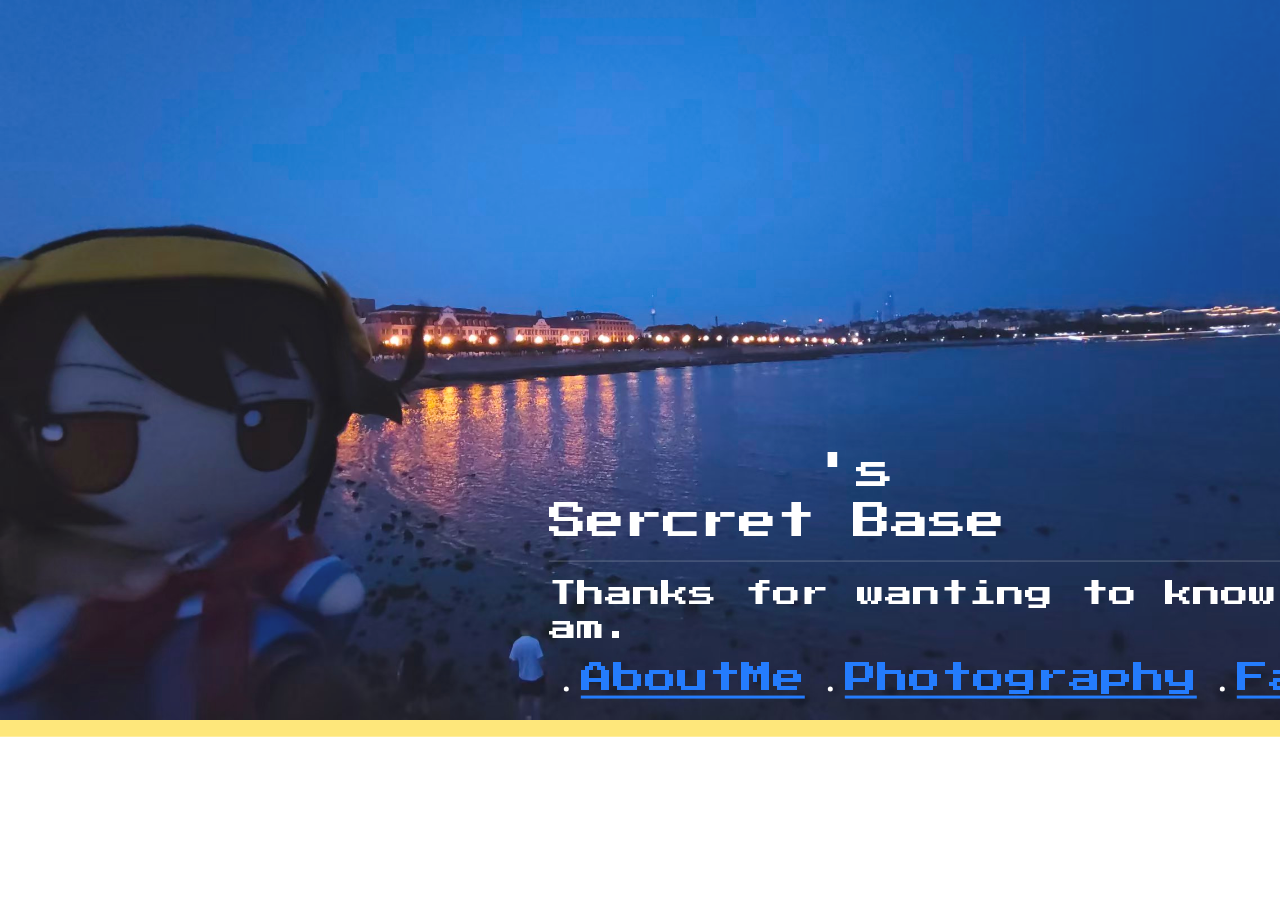
==== index.html @ c24e881c "first commit" ====
<!DOCTYPE html>

<html lang="en">
    <head>
        <link href="https://cdn.jsdelivr.net/npm/bootstrap@5.3.8/dist/css/bootstrap.min.css" rel="stylesheet" integrity="sha384-sRIl4kxILFvY47J16cr9ZwB07vP4J8+LH7qKQnuqkuIAvNWLzeN8tE5YBujZqJLB" crossorigin="anonymous">
        <script src="https://cdn.jsdelivr.net/npm/bootstrap@5.3.8/dist/js/bootstrap.bundle.min.js" integrity="sha384-FKyoEForCGlyvwx9Hj09JcYn3nv7wiPVlz7YYwJrWVcXK/BmnVDxM+D2scQbITxI" crossorigin="anonymous"></script>
        <link href="styles.css" rel="stylesheet">

        <title>My Webpage</title>
    </head>
    <body>
        <div class = "homeBackground">
            <!-- HOME -->
            <div class = "homeFont">
                <div class = "insert">

                        <img src = "image/home1.jpeg"
                            alt = "a image"
                            height = auto
                            width = 100%/>

                    <div class = "direction titleFont">
                        <h1>
                            <span>
                                <span class="move">6</span><span class="move">4</span><span class="move">1</span>
                                's <p>Sercret Base</p></span>
                        </h1>
                        <hr>
                            <h3>Thanks for wanting to know who I am.</h3>
                        <nav>
                            <ul>

                                <li><a href="AboutMe.html">AboutMe</a></li>
                                <li><a href="photo.html">Photography</a></li>
                                <li><a href="fantasy.html">Fantasy</a></li>

                            </ul>
                        </nav>

                    </div>
                </div>


                <!-- <center>
                <h3>This is my first project...hope I can finish befero my birthday.</h3>
                </center> -->



                <hr>

            </div>
        </div>

    </body>
</html>
---- styles.css ----
.homeBackground {
    background-color: #fee56d;
    color: #fff;
    opacity: 0.9;
}

.AboutMeBackground {
    position: relative;
    min-height: 100vh;
    background-color: #0001fc;
    color: #fff;
    opacity: 0.9;
    filter: brightness(80%);
}

.photoBackground {
    background: url("image/greenPattern.jpeg") repeat,
                #88cc7e;
    color: #fff;
}

.fantasyBackground {
    background: url("image/bluePattern.jpg") repeat,
                      #91dbfd;
    color: #fff;
}

.textBackground {
    background-color: #bec2c7;
}

.textBackground1 {
    background-color: #f5dc85;
}

.textBackground2 {
    opacity: 0.7;
}

@font-face {
    font-family: "Press Start 2P";
    src: url("fonts/PressStart2P-Regular.ttf") format("truetype");
}

.homeFont {
    font-family: "Press Start 2P", serif;
}

.img {
    opacity: 0.9;
    display: block;
}

.AboutMeImg {
    position: fixed;
    right: 0;
    bottom: 0;
}

.AboutMeImg img {
    width: 30vw;
    max-width: 200px;
    height: auto;
}

.highlight {
  font-size: 2em;
}

.longphoto {
    width: 50vw;
    max-width: 800px;
    height: auto;
}

.flatphoto{
    height: 50vw;
    max-height: 800px;
    width: auto;
}

.photo1 {
    position: fixed;
    left: 2vw;
    bottom: 3.5vw;
}

.photo2 {
    position: fixed;
    left: 4vw;
    bottom: 22vw;
}

.photo3 {
    position: fixed;
    right: 1.5vw;
    top: 5vw;
}

.text1 {
    position: fixed;
    right: 1.5vw;
    bottom: 10vw;
}

.text2 {
    position: fixed;
    left: 18vw;
    bottom: 1vw;
}

.text3 {
    position: fixed;
    left: 5vw;
    top: 8vw;
}

.text4 {
    position: fixed;
    right: 12vw;
    bottom: 7vw;
}

.text5 {
    position: fixed;
    left: 60vw;
    top: 5vw;
}

.displayImg img{
    width: 25vw;
    max-width: 2000px;

    height: auto;
    max-height: 1000px;
}

.insert {
    position: relative;
}

.direction {
    position: absolute;
    top: 50%;
    left: 50%;
    transform: translate(-10%, +15%);
}

.titleFont {
    color: white;
}

h1 {
    font-size: clamp(2rem, 3vw, 8rem);
    /* gap: clamp(4px, 1vw, 12px); */
}

.move {
    font-size: 2em;

    opacity: 0;
    animation: appear 6s infinite;
}

.move:nth-child(1) {
    animation-delay: 0s;
}

.move:nth-child(2) {
    animation-delay: 1s;
}

.move:nth-child(3) {
    animation-delay: 2s;
}

@keyframes appear {
    0% {
        opacity: 0;
    }

    15% {
        opacity: 0;
    }

    30% {
        opacity: 1;
    }

    70% {
        opacity: 1;
    }

    85% {
        opacity: 0;
    }

    100% {
        opacity: 0;
    }
}

nav ul{
    display: flex;
    flex-direction: row;
    gap: 40px;
}

nav a {
    font-size: 2rem;
}

html, body {
    margin: 0;
    padding: 0;
    width: 100%;
    height: 100%;
}

.textBox {
    width: 80%;
    max-width: 950px;
    min-height: 300px;

    margin: 0 auto;

    background-color: #bec2c7;
    color: white;
    opacity: 0.9;

    border-radius: 30px;

    padding: 30px;

    position: fixed;
    right: 28vw;
    top: 7vw;
}


.imgBox{
    width: 80%;
    max-width: 100px;
    min-height: 100px;

    margin: 0 auto;

    background-color: #bec2c7;

    border-radius: 30px;

    padding: 30px;
}

.imgBox1{
    margin: 0 auto;

    background-color: white;

    border-radius: 30px;

    padding: 30px;
}
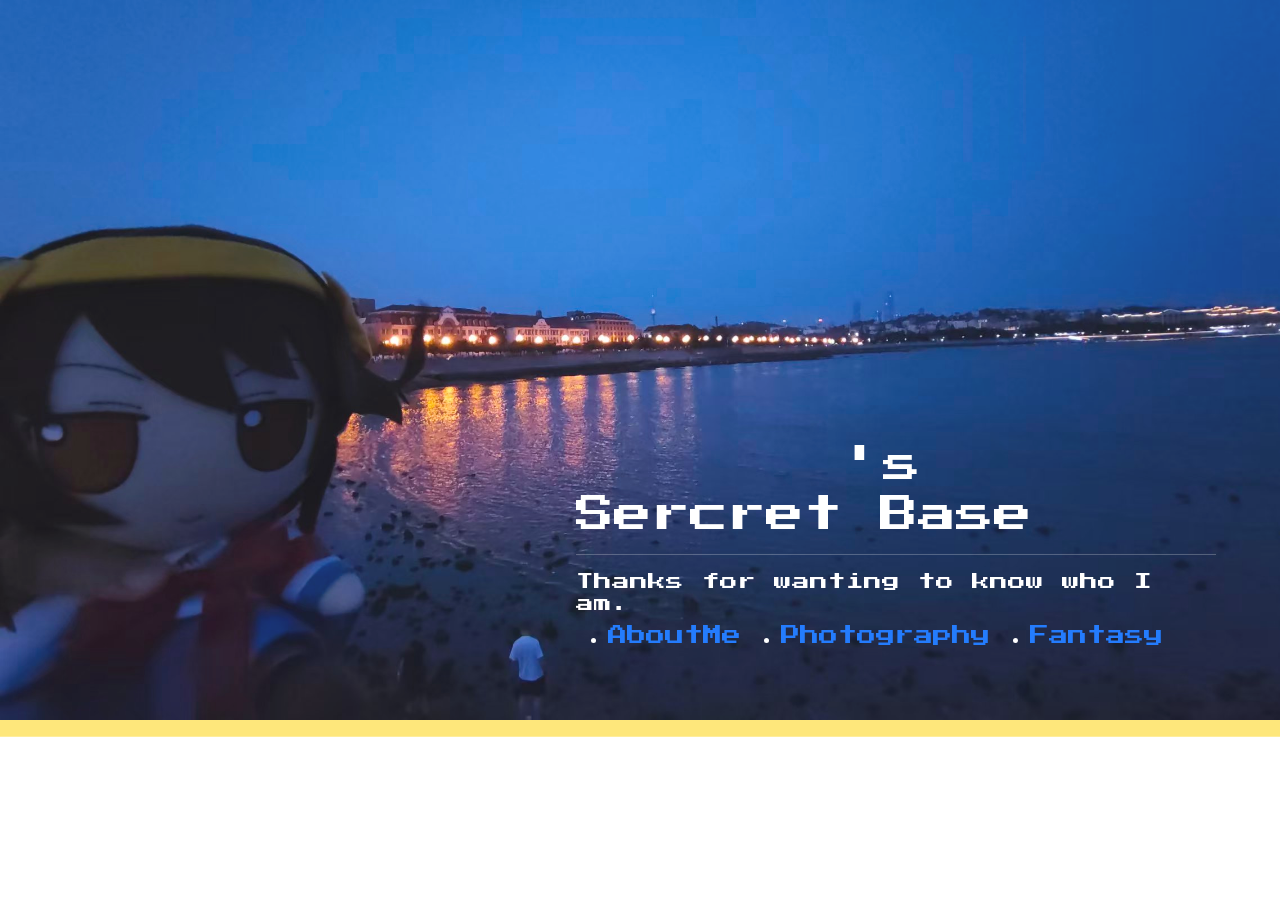
==== commit bd34e227: "屏幕适应1" ====
--- a/index.html
+++ b/index.html
@@ -19,7 +19,7 @@
                             height = auto
                             width = 100%/>
 
-                    <div class = "direction titleFont">
+                    <div class = "direction">
                         <h1>
                             <span>
                                 <span class="move">6</span><span class="move">4</span><span class="move">1</span>
--- a/styles.css
+++ b/styles.css
@@ -1,72 +1,92 @@
+/* background */
+    /* index */
 .homeBackground {
     background-color: #fee56d;
     color: #fff;
     opacity: 0.9;
-}
-
+    width: 100%;
+} 
+    /* aboutMe */
 .AboutMeBackground {
-    position: relative;
+    /* position: relative; */
     min-height: 100vh;
     background-color: #0001fc;
     color: #fff;
     opacity: 0.9;
     filter: brightness(80%);
-}
-
+    width: 100%;
+} 
+.textBackground {
+    background-color: #bec2c7;
+}   
+    /* photo */
 .photoBackground {
     background: url("image/greenPattern.jpeg") repeat,
                 #88cc7e;
     color: #fff;
-}
-
+    width: 100%;
+}
+    /* fantasy */
 .fantasyBackground {
     background: url("image/bluePattern.jpg") repeat,
                       #91dbfd;
     color: #fff;
-}
-
-.textBackground {
-    background-color: #bec2c7;
-}
-
-.textBackground1 {
-    background-color: #f5dc85;
-}
-
+    width: 100%;
+}
 .textBackground2 {
     opacity: 0.7;
 }
 
+
+/* font */
 @font-face {
     font-family: "Press Start 2P";
     src: url("fonts/PressStart2P-Regular.ttf") format("truetype");
 }
-
 .homeFont {
     font-family: "Press Start 2P", serif;
 }
 
-.img {
-    opacity: 0.9;
-    display: block;
-}
-
+
+/* image */
+    /* index */
+.insert {
+    position: relative;
+}
+    /* aboutMe */
 .AboutMeImg {
     position: fixed;
     right: 0;
     bottom: 0;
 }
-
 .AboutMeImg img {
     width: 30vw;
     max-width: 200px;
     height: auto;
 }
-
-.highlight {
-  font-size: 2em;
-}
-
+.displayImg img{
+    width: 25vw;
+    max-width: 2000px;
+
+    height: auto;
+    max-height: 1000px;
+}
+.photo1 {
+    position: fixed;
+    left: 2vw;
+    bottom: 3.5vw;
+}
+.photo2 {
+    position: fixed;
+    left: 4vw;
+    bottom: 22vw;
+}
+.photo3 {
+    position: fixed;
+    right: 1.5vw;
+    top: 5vw;
+}
+    /* photo */
 .longphoto {
     width: 50vw;
     max-width: 800px;
@@ -78,67 +98,12 @@
     max-height: 800px;
     width: auto;
 }
-
-.photo1 {
-    position: fixed;
-    left: 2vw;
-    bottom: 3.5vw;
-}
-
-.photo2 {
-    position: fixed;
-    left: 4vw;
-    bottom: 22vw;
-}
-
-.photo3 {
-    position: fixed;
-    right: 1.5vw;
-    top: 5vw;
-}
-
-.text1 {
-    position: fixed;
-    right: 1.5vw;
-    bottom: 10vw;
-}
-
-.text2 {
-    position: fixed;
-    left: 18vw;
-    bottom: 1vw;
-}
-
-.text3 {
-    position: fixed;
-    left: 5vw;
-    top: 8vw;
-}
-
-.text4 {
-    position: fixed;
-    right: 12vw;
-    bottom: 7vw;
-}
-
-.text5 {
-    position: fixed;
-    left: 60vw;
-    top: 5vw;
-}
-
-.displayImg img{
-    width: 25vw;
-    max-width: 2000px;
-
-    height: auto;
-    max-height: 1000px;
-}
-
-.insert {
-    position: relative;
-}
-
+    /* fantasy */
+
+
+
+/* text style */
+    /* index */
 .direction {
     position: absolute;
     top: 50%;
@@ -146,34 +111,29 @@
     transform: translate(-10%, +15%);
 }
 
-.titleFont {
-    color: white;
-}
-
 h1 {
     font-size: clamp(2rem, 3vw, 8rem);
     /* gap: clamp(4px, 1vw, 12px); */
 }
-
+h3 {
+    font-size: clamp(1rem, 1.38vw, 4rem);
+    /* gap: clamp(4px, 1vw, 12px); */
+}
 .move {
     font-size: 2em;
 
     opacity: 0;
     animation: appear 6s infinite;
 }
-
 .move:nth-child(1) {
     animation-delay: 0s;
 }
-
 .move:nth-child(2) {
     animation-delay: 1s;
 }
-
 .move:nth-child(3) {
     animation-delay: 2s;
 }
-
 @keyframes appear {
     0% {
         opacity: 0;
@@ -199,16 +159,99 @@
         opacity: 0;
     }
 }
-
+    /* abooutMe */
+.highlight {
+  font-size: 2em;
+}
+.text1 {
+    position: fixed;
+    right: 1.5vw;
+    bottom: 10vw;
+}
+
+.text2 {
+    position: fixed;
+    left: 18vw;
+    bottom: 1vw;
+}
+
+.text3 {
+    position: fixed;
+    left: 5vw;
+    top: 8vw;
+}
+
+.text4 {
+    position: fixed;
+    right: 12vw;
+    bottom: 7vw;
+}
+
+.text5 {
+    position: fixed;
+    left: 60vw;
+    top: 5vw;
+}
+
+
+/* box */
+    /*aboutMe*/
+.textBox {
+    width: 80%;
+    max-width: 950px;
+    min-height: 300px;
+
+    margin: 0 auto;
+
+    background-color: #bec2c7;
+    color: white;
+    opacity: 0.9;
+
+    border-radius: 30px;
+
+    padding: 30px;
+
+    position: fixed;
+    right: 28vw;
+    top: 7vw;
+}
+.imgBox{
+    width: 80%;
+    max-width: 100px;
+    min-height: 100px;
+
+    margin: 0 auto;
+
+    background-color: #bec2c7;
+
+    border-radius: 30px;
+
+    padding: 30px;
+}
+    /*photo*/
+.imgBox1{
+    margin: 0 auto;
+
+    background-color: white;
+
+    border-radius: 30px;
+
+    padding: 30px;
+}
+
+
+/*others*/
 nav ul{
     display: flex;
     flex-direction: row;
     gap: 40px;
 }
-
 nav a {
-    font-size: 2rem;
-}
+    font-size: clamp(0.5rem, 1.5vw, 2rem);
+    text-decoration: none;
+}
+
+
 
 html, body {
     margin: 0;
@@ -216,48 +259,10 @@
     width: 100%;
     height: 100%;
 }
-
-.textBox {
-    width: 80%;
-    max-width: 950px;
-    min-height: 300px;
-
-    margin: 0 auto;
-
-    background-color: #bec2c7;
-    color: white;
-    opacity: 0.9;
-
-    border-radius: 30px;
-
-    padding: 30px;
-
-    position: fixed;
-    right: 28vw;
-    top: 7vw;
-}
-
-
-.imgBox{
-    width: 80%;
-    max-width: 100px;
-    min-height: 100px;
-
-    margin: 0 auto;
-
-    background-color: #bec2c7;
-
-    border-radius: 30px;
-
-    padding: 30px;
-}
-
-.imgBox1{
-    margin: 0 auto;
-
-    background-color: white;
-
-    border-radius: 30px;
-
-    padding: 30px;
-}
+.img {
+    opacity: 0.9;
+    display: block;
+}
+
+
+
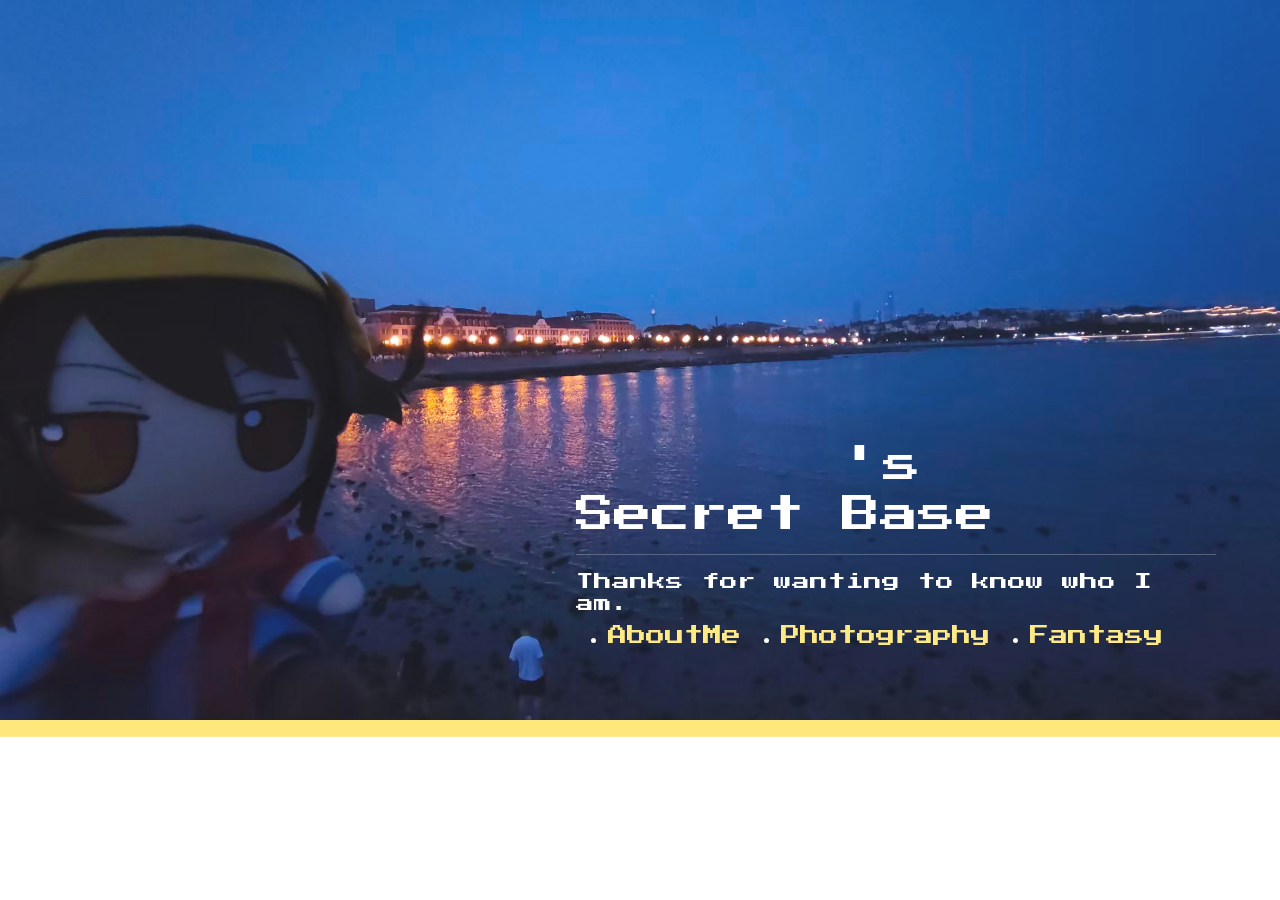
==== commit 849574aa: "修改错别字" ====
--- a/index.html
+++ b/index.html
@@ -23,7 +23,7 @@
                         <h1>
                             <span>
                                 <span class="move">6</span><span class="move">4</span><span class="move">1</span>
-                                's <p>Sercret Base</p></span>
+                                's <p>Secret Base</p></span>
                         </h1>
                         <hr>
                             <h3>Thanks for wanting to know who I am.</h3>
--- a/styles.css
+++ b/styles.css
@@ -8,13 +8,14 @@
 } 
     /* aboutMe */
 .AboutMeBackground {
-    /* position: relative; */
-    min-height: 100vh;
+    position: relative;
+    height: 54vw;
     background-color: #0001fc;
     color: #fff;
     opacity: 0.9;
-    filter: brightness(80%);
-    width: 100%;
+    /* filter: brightness(80%); */
+    width: 100%;
+
 } 
 .textBackground {
     background-color: #bec2c7;
@@ -55,34 +56,35 @@
 }
     /* aboutMe */
 .AboutMeImg {
-    position: fixed;
+    position: absolute;
     right: 0;
     bottom: 0;
 }
 .AboutMeImg img {
-    width: 30vw;
+    width: 10vw;
     max-width: 200px;
     height: auto;
 }
 .displayImg img{
+    min-width: 200px;
     width: 25vw;
     max-width: 2000px;
 
-    height: auto;
-    max-height: 1000px;
+    /* height: auto;
+    max-height: 1000px; */
 }
 .photo1 {
-    position: fixed;
+    position: absolute;
     left: 2vw;
     bottom: 3.5vw;
 }
 .photo2 {
-    position: fixed;
+    position: absolute;
     left: 4vw;
     bottom: 22vw;
 }
 .photo3 {
-    position: fixed;
+    position: absolute;
     right: 1.5vw;
     top: 5vw;
 }
@@ -115,6 +117,15 @@
     font-size: clamp(2rem, 3vw, 8rem);
     /* gap: clamp(4px, 1vw, 12px); */
 }
+h4 {
+    font-size: clamp(0.8rem, 0.9vw, 1.4rem);
+}
+@media screen and (min-width: 1200px)
+{
+    h4 {
+    font-size: clamp(1rem, 1.3vw, 4rem);
+    }
+}   
 h3 {
     font-size: clamp(1rem, 1.38vw, 4rem);
     /* gap: clamp(4px, 1vw, 12px); */
@@ -164,32 +175,32 @@
   font-size: 2em;
 }
 .text1 {
-    position: fixed;
-    right: 1.5vw;
-    bottom: 10vw;
+    position: absolute;
+    right: 2vw;
+    bottom: 11vw;
 }
 
 .text2 {
-    position: fixed;
+    position: absolute;
     left: 18vw;
-    bottom: 1vw;
+    bottom: 0.6vw;
 }
 
 .text3 {
-    position: fixed;
+    position: absolute;
     left: 5vw;
-    top: 8vw;
+    top: 9vw;
 }
 
 .text4 {
-    position: fixed;
+    position: absolute;
     right: 12vw;
-    bottom: 7vw;
+    bottom: 8vw;
 }
 
 .text5 {
-    position: fixed;
-    left: 60vw;
+    position: absolute;
+    left: 58vw;
     top: 5vw;
 }
 
@@ -197,9 +208,9 @@
 /* box */
     /*aboutMe*/
 .textBox {
-    width: 80%;
-    max-width: 950px;
-    min-height: 300px;
+    width: 38vw;
+    max-width: 900px;
+    min-width: 300px;
 
     margin: 0 auto;
 
@@ -209,14 +220,14 @@
 
     border-radius: 30px;
 
-    padding: 30px;
-
-    position: fixed;
-    right: 28vw;
-    top: 7vw;
+    padding: 10px;
+
+    position: absolute;
+    right: 30.5vw;
+    top: 9vw; 
 }
 .imgBox{
-    width: 80%;
+    /* width: 80%; */
     max-width: 100px;
     min-height: 100px;
 
@@ -226,7 +237,7 @@
 
     border-radius: 30px;
 
-    padding: 30px;
+    padding: 10px;
 }
     /*photo*/
 .imgBox1{
@@ -247,18 +258,18 @@
     gap: 40px;
 }
 nav a {
+    color: #fee77b;
     font-size: clamp(0.5rem, 1.5vw, 2rem);
-    text-decoration: none;
-}
-
-
-
+    text-decoration: none;   
+}
 html, body {
     margin: 0;
     padding: 0;
     width: 100%;
     height: 100%;
 }
+
+
 .img {
     opacity: 0.9;
     display: block;
